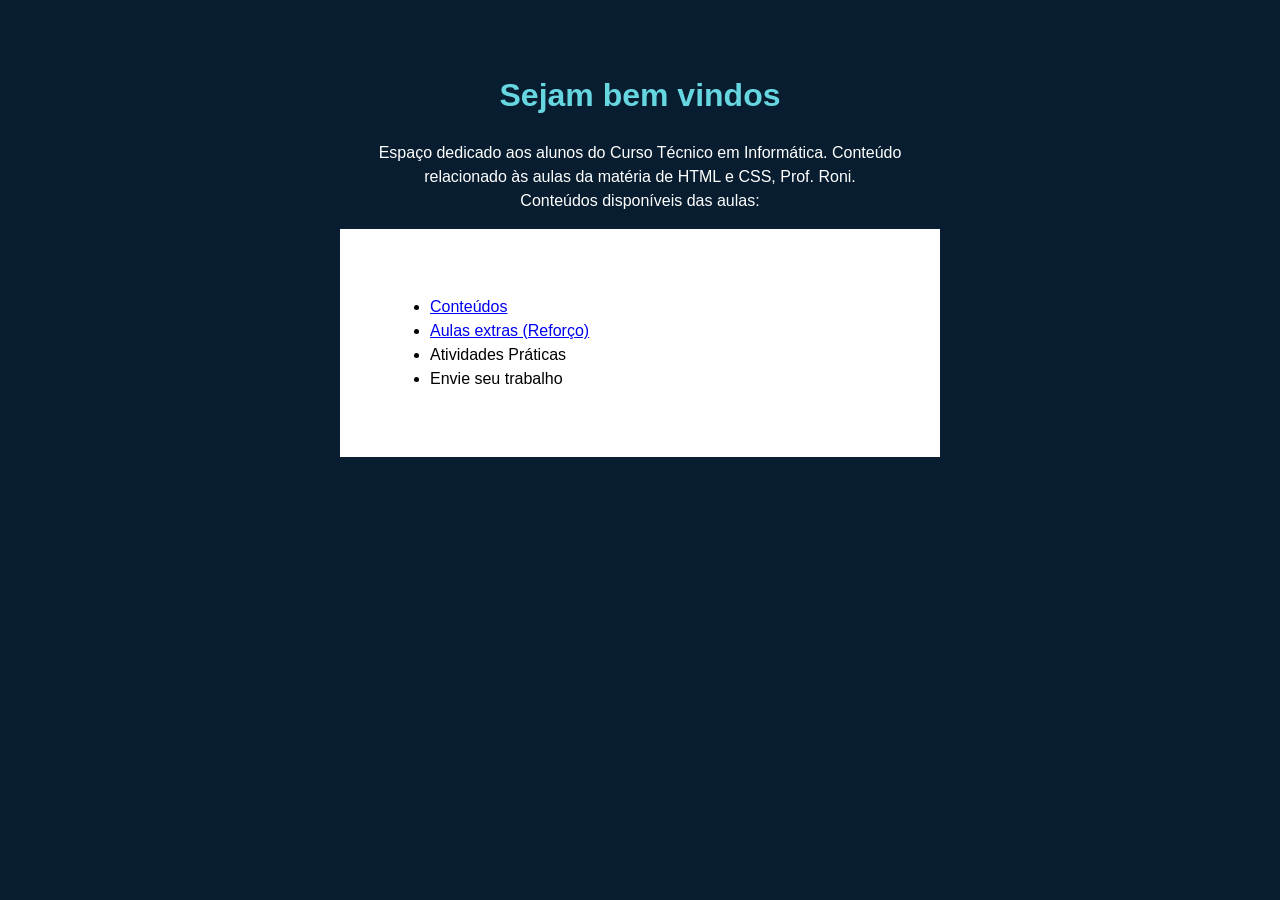
==== index.html @ 04a3b0b3 "updating" ====
<!DOCTYPE html>
<html lang="en">
<head>
    <meta charset="UTF-8">
    <meta name="viewport" content="width=device-width, initial-scale=1.0">
    <link rel="shortcut icon" href="favicon.ico" type="image/x-icon">
    <link rel="stylesheet" href="assets/style.css">
    <title>Aulas Prof. Roni</title>
</head>
<body>
    <div style="max-width: 600px; margin: auto;">
        <h1 class="principal titulo-principal">Sejam bem vindos</h1>
        <p class="principal"> Espaço dedicado aos alunos do Curso Técnico em Informática. Conteúdo relacionado às aulas da matéria de HTML e CSS, Prof. Roni. <br>Conteúdos disponíveis das aulas:</p>
    </div>
    <div style="margin: auto; width: 500px; padding: 50px; color:black; background-color:  white;">
        <ul>
            <li><a href="./content.html">Conteúdos</a></li>
            <li><a href="./extra-content.html">Aulas extras (Reforço)</a></li>
            <li>Atividades Práticas</li>
            <li>Envie seu trabalho</li>
        </ul>
    </div>
    <script src="assets/script.js"></script>
</body>
</html>
---- assets/style.css ----
body{
    margin: auto;
    padding: 50px;
    background-color: #081D2F;
    color: white;
    font-family: Arial, Helvetica, sans-serif;
    line-height: 1.5;

    
}
.titulo-principal{
    color: #66d6e0;
}
.principal{
    text-align: center;
}
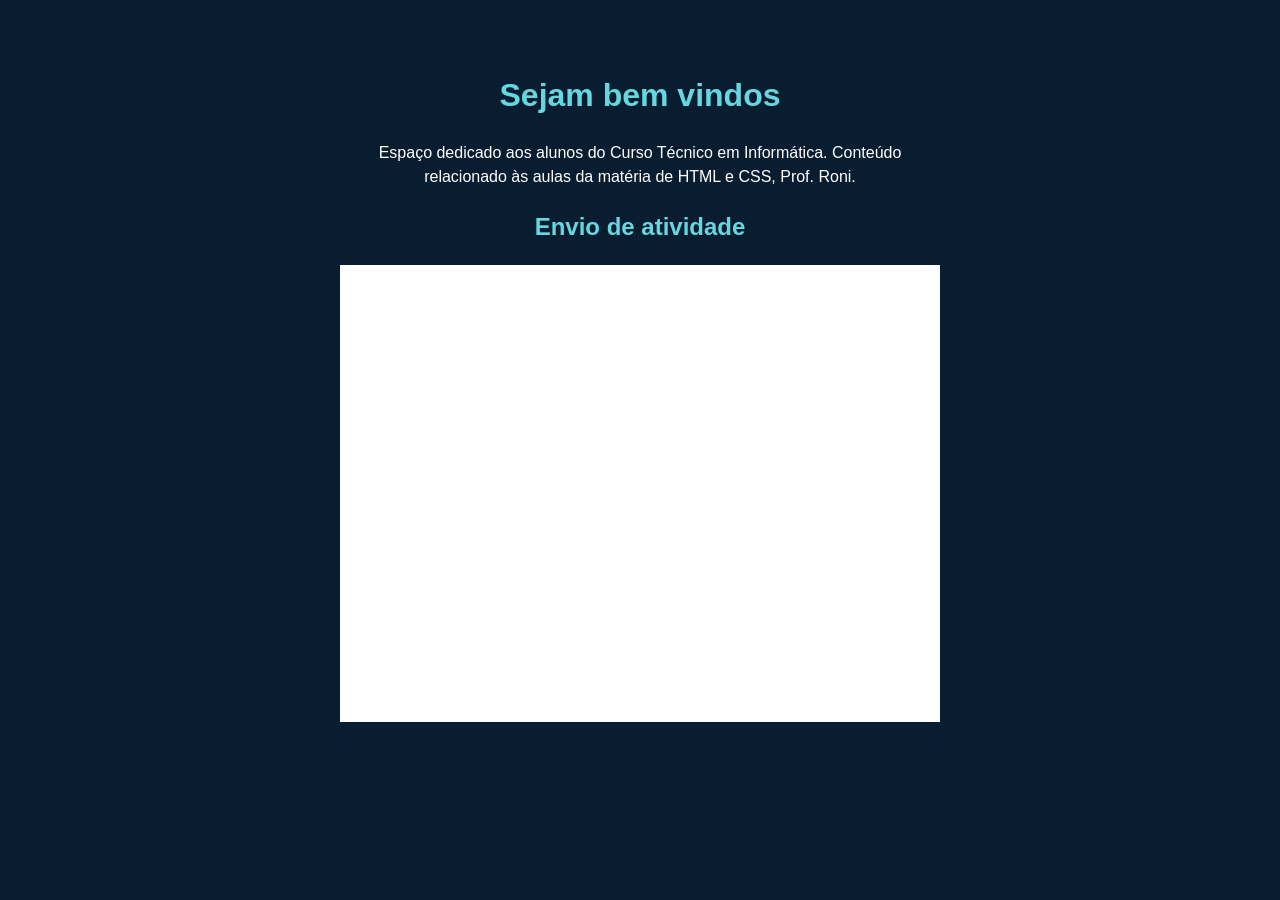
==== commit fe3f614e: "updating" ====
--- a/index.html
+++ b/index.html
@@ -4,22 +4,71 @@
     <meta charset="UTF-8">
     <meta name="viewport" content="width=device-width, initial-scale=1.0">
     <link rel="shortcut icon" href="favicon.ico" type="image/x-icon">
-    <link rel="stylesheet" href="assets/style.css">
+    <!--<link rel="stylesheet" href="assets/style.css">-->
+
     <title>Aulas Prof. Roni</title>
+    <style>
+        body{
+            margin: auto;
+            padding: 50px;
+            background-color: #081D2F;
+            color: white;
+            font-family: Arial, Helvetica, sans-serif;
+            line-height: 1.5;
+            max-width: 600px;
+            }
+        .titulo-principal{
+            color: #66d6e0;
+            text-align: center;
+        }
+        .principal{
+            text-align: center;
+        }
+        .navegacao{
+            text-align: center;
+        }
+        .navegacao > li{
+            display: inline;
+            padding-right: 10px;
+        }
+        #formulario{
+            background-color: azure;
+            color:black;
+            padding: 25px;
+            margin: auto; margin-top: 25px; width: 500px;
+        }
+        .info{font-size: 12px;}
+        button {
+        padding: 6px 12px;
+        background-color: #f0f0f0;
+        border: 1px solid #ccc;
+        border-radius: 4px;
+        cursor: pointer;
+        }
+
+    </style>
 </head>
 <body>
-    <div style="max-width: 600px; margin: auto;">
+    <div>
         <h1 class="principal titulo-principal">Sejam bem vindos</h1>
-        <p class="principal"> Espaço dedicado aos alunos do Curso Técnico em Informática. Conteúdo relacionado às aulas da matéria de HTML e CSS, Prof. Roni. <br>Conteúdos disponíveis das aulas:</p>
+        <p class="principal"> Espaço dedicado aos alunos do Curso Técnico em Informática. Conteúdo relacionado às aulas da matéria de HTML e CSS, Prof. Roni. <br>
+            <!--Conteúdos disponíveis das aulas:-->
+        </p>
     </div>
-    <div style="margin: auto; width: 500px; padding: 50px; color:black; background-color:  white;">
-        <ul>
-            <li><a href="./content.html">Conteúdos</a></li>
-            <li><a href="./extra-content.html">Aulas extras (Reforço)</a></li>
-            <li>Atividades Práticas</li>
-            <li>Envie seu trabalho</li>
-        </ul>
+
+    <div>
+        <h2 class="titulo-principal">Envio de atividade</h2>
+        
+    <div style="background-color: white;">
+        <iframe
+            src="https://script.google.com/macros/s/AKfycbykx_ZbT32LDkQVE-emzoXU4htPYz6V1jNwAehfbo_1f_AIeqOXTixp-YG3JLt3xBRoCg/exec"
+            width="100%"
+            height="450px"
+            frameborder="0">
+        </iframe>
     </div>
-    <script src="assets/script.js"></script>
+
+    </div>
+    <!--<script src="assets/script.js"></script>-->
 </body>
 </html>
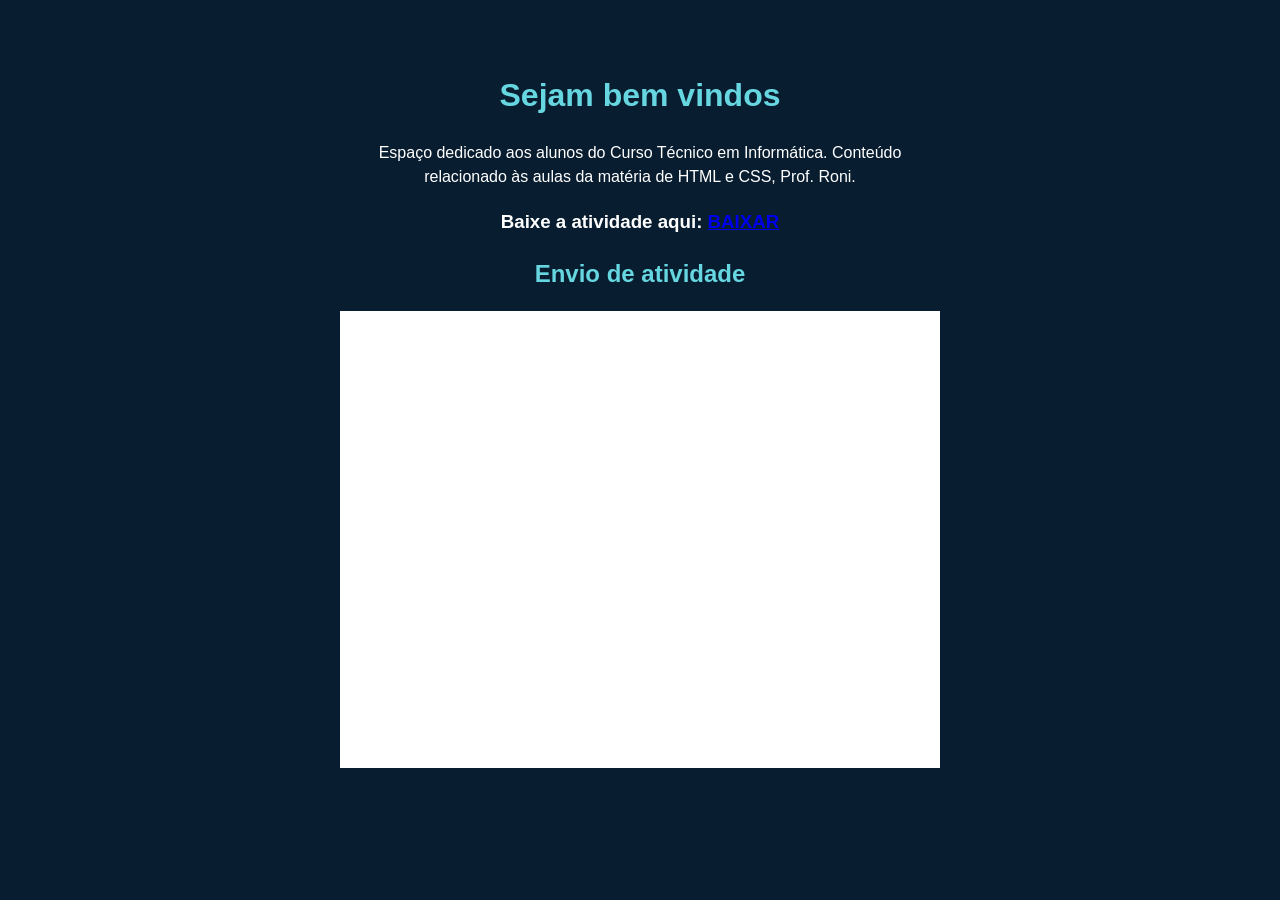
==== commit 549c114e: "updating" ====
--- a/index.html
+++ b/index.html
@@ -57,11 +57,13 @@
     </div>
 
     <div>
+        
+        <h3 style="text-align: center;">Baixe a atividade aqui: <a href="./assets/pdf/Roteiro de Aula Prática 3.pdf">BAIXAR</a></h3>
         <h2 class="titulo-principal">Envio de atividade</h2>
         
     <div style="background-color: white;">
         <iframe
-            src="https://script.google.com/macros/s/AKfycbykx_ZbT32LDkQVE-emzoXU4htPYz6V1jNwAehfbo_1f_AIeqOXTixp-YG3JLt3xBRoCg/exec"
+            src="https://script.google.com/macros/s/AKfycbxNT6tiqI37miXK8IkA9iB7cJV9FFp19_1Bv5tWTeWQ5fbAjCK2P-8gjuJ7YiNZxmXHcA/exec"
             width="100%"
             height="450px"
             frameborder="0">
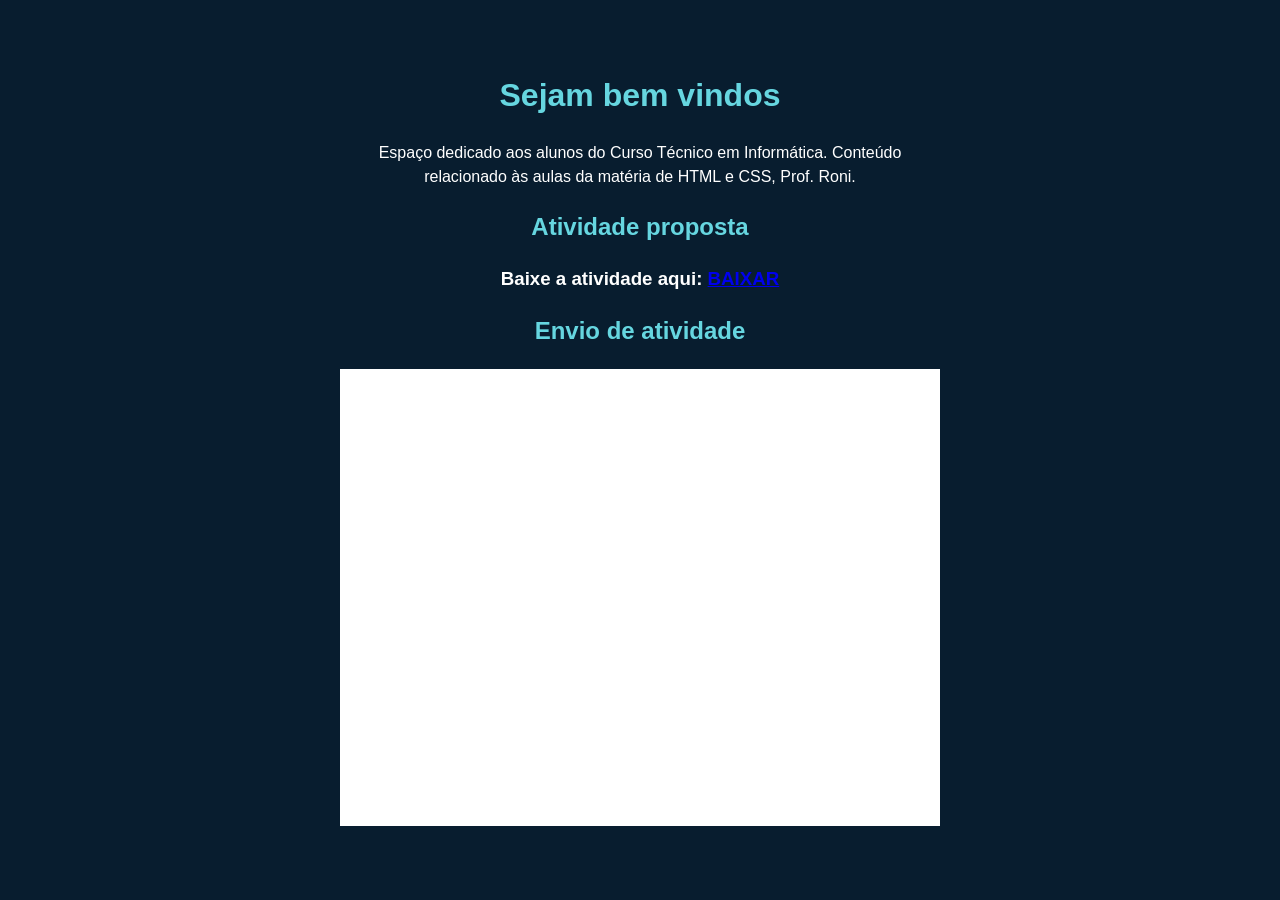
==== commit 432bb5b5: "updating" ====
--- a/index.html
+++ b/index.html
@@ -57,7 +57,7 @@
     </div>
 
     <div>
-        
+        <h2 class="titulo-principal">Atividade proposta</h2>
         <h3 style="text-align: center;">Baixe a atividade aqui: <a href="./assets/pdf/Roteiro de Aula Prática 3.pdf">BAIXAR</a></h3>
         <h2 class="titulo-principal">Envio de atividade</h2>
         
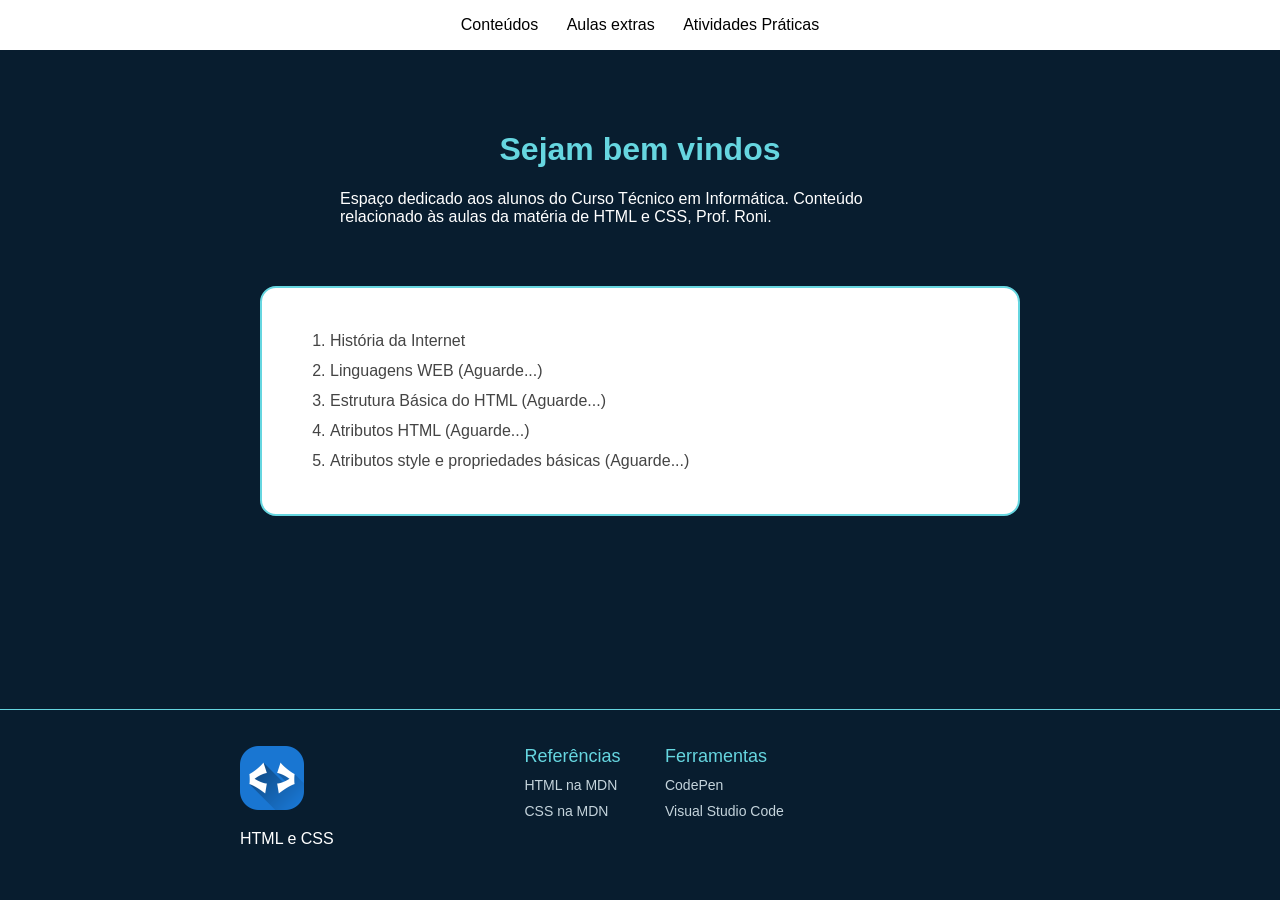
==== commit 9ef473ef: "updating" ====
--- a/index.html
+++ b/index.html
@@ -3,74 +3,22 @@
 <head>
     <meta charset="UTF-8">
     <meta name="viewport" content="width=device-width, initial-scale=1.0">
-    <link rel="shortcut icon" href="favicon.ico" type="image/x-icon">
-    <!--<link rel="stylesheet" href="assets/style.css">-->
+    <link rel="shortcut icon" href="./assets/img/dev-icon.png" type="image/x-icon">
+    <link rel="stylesheet" href="assets/style.css">
 
     <title>Aulas Prof. Roni</title>
-    <style>
-        body{
-            margin: auto;
-            padding: 50px;
-            background-color: #081D2F;
-            color: white;
-            font-family: Arial, Helvetica, sans-serif;
-            line-height: 1.5;
-            max-width: 600px;
-            }
-        .titulo-principal{
-            color: #66d6e0;
-            text-align: center;
-        }
-        .principal{
-            text-align: center;
-        }
-        .navegacao{
-            text-align: center;
-        }
-        .navegacao > li{
-            display: inline;
-            padding-right: 10px;
-        }
-        #formulario{
-            background-color: azure;
-            color:black;
-            padding: 25px;
-            margin: auto; margin-top: 25px; width: 500px;
-        }
-        .info{font-size: 12px;}
-        button {
-        padding: 6px 12px;
-        background-color: #f0f0f0;
-        border: 1px solid #ccc;
-        border-radius: 4px;
-        cursor: pointer;
-        }
-
-    </style>
 </head>
 <body>
-    <div>
-        <h1 class="principal titulo-principal">Sejam bem vindos</h1>
-        <p class="principal"> Espaço dedicado aos alunos do Curso Técnico em Informática. Conteúdo relacionado às aulas da matéria de HTML e CSS, Prof. Roni. <br>
-            <!--Conteúdos disponíveis das aulas:-->
-        </p>
-    </div>
-
-    <div>
-        <h2 class="titulo-principal">Atividade proposta</h2>
-        <h3 style="text-align: center;">Baixe a atividade aqui: <a href="./assets/pdf/Roteiro de Aula Prática 3.pdf">BAIXAR</a></h3>
-        <h2 class="titulo-principal">Envio de atividade</h2>
-        
-    <div style="background-color: white;">
-        <iframe
-            src="https://script.google.com/macros/s/AKfycbxNT6tiqI37miXK8IkA9iB7cJV9FFp19_1Bv5tWTeWQ5fbAjCK2P-8gjuJ7YiNZxmXHcA/exec"
-            width="100%"
-            height="450px"
-            frameborder="0">
-        </iframe>
-    </div>
-
-    </div>
-    <!--<script src="assets/script.js"></script>-->
+    <div id="header-content"></div>
+    
+    <main>
+        <div id="boas-vindas">
+            <h1>Sejam bem vindos</h1>
+            <p>Espaço dedicado aos alunos do Curso Técnico em Informática. Conteúdo relacionado às aulas da matéria de HTML e CSS, Prof. Roni.</p>
+        </div>
+        <div id="content"></div>
+    </main>
+    <div id="footer-content"></div>
+    <script src="assets/script.js"></script>
 </body>
 </html>
--- a/assets/style.css
+++ b/assets/style.css
@@ -0,0 +1,192 @@
+/* Página */
+html {
+    overflow-y: scroll;
+}
+
+body {
+    margin: 0;
+    min-height: 100vh;
+    display: flex;
+    flex-direction: column;
+    background-color: #081D2F;
+    color: white;
+    font-family: Arial, Helvetica, sans-serif;
+}
+
+#header-content,
+main,
+#footer-content {
+    min-width: 0;
+}
+
+main {
+    max-width: 800px;
+    width: 100%;
+    margin: 0 auto;
+    flex: 1;
+    padding-bottom: 24px;
+}
+
+/* Título */
+h1 {
+    color: #66d6e0;
+    text-align: center;
+}
+
+#boas-vindas {
+    max-width: 600px;
+    margin: 36px auto 0;
+    padding: 24px;
+}
+
+/* Links acompanham a cor do fundo e não mudam depois do clique */
+a,
+a:visited {
+    color: inherit;
+    text-decoration: none;
+}
+
+/* Menu */
+header {
+    height: 50px;
+    line-height: 50px;
+    background-color: white;
+    color: black;
+    text-align: center;
+}
+
+header ul {
+    list-style: none;
+    margin: 0;
+    padding: 0;
+}
+
+header li {
+    display: inline-block;
+    margin: 0 12px;
+}
+
+header a:focus {
+    color: #1a7d8a;
+}
+
+/* Conteúdo */
+#content {
+    background-color: white;
+    color: black;
+    border: 2px solid #66d6e0;
+    border-radius: 16px;
+    padding: 28px;
+    margin: 20px;
+    text-align: left;
+}
+
+#content h2 {
+    font-weight: bold;
+    text-align: left;
+    font-size: 22px;
+    color: #081D2F;
+    margin: 8px 0;
+}
+
+#content p,
+#content li {
+    color: #444;
+    font-size: 16px;
+    font-weight: normal;
+}
+
+#content li {
+    margin: 12px 0;
+}
+
+#content div {
+    background-color: #eceff1;
+    border-radius: 12px;
+    padding: 16px;
+    margin-bottom: 16px;
+}
+
+/* Rodapé */
+#footer-content {
+    border-top: 1px solid #66d6e0;
+}
+
+footer {
+    max-width: 800px;
+    margin: auto;
+    padding: 36px 24px;
+}
+
+footer div,
+footer ul {
+    display: inline-block;
+    vertical-align: top;
+    text-align: left;
+}
+
+footer div {
+    width: 30%;
+}
+
+footer ul {
+    list-style: none;
+    margin: 0 0 0 40px;
+    padding: 0;
+}
+
+footer li {
+    color: #66d6e0;
+    font-size: 18px;
+    margin-bottom: 10px;
+}
+
+footer a,
+footer a:visited {
+    display: block;
+    color: #c5d4dc;
+    font-size: 14px;
+}
+
+footer img {
+    width: 64px;
+}
+
+/* Tela */
+img,
+iframe {
+    max-width: 100%;
+}
+
+iframe {
+    width: 100%;
+}
+
+/* Celular */
+@media (max-width: 700px) {
+    header {
+        height: auto;
+        line-height: 36px;
+    }
+
+    #boas-vindas {
+        margin-top: 16px;
+        padding: 12px;
+    }
+
+    #content {
+        padding: 12px;
+        margin: 12px;
+    }
+
+    footer {
+        padding: 16px;
+    }
+
+    footer div,
+    footer ul {
+        display: block;
+        width: 100%;
+        margin-left: 0;
+    }
+}
